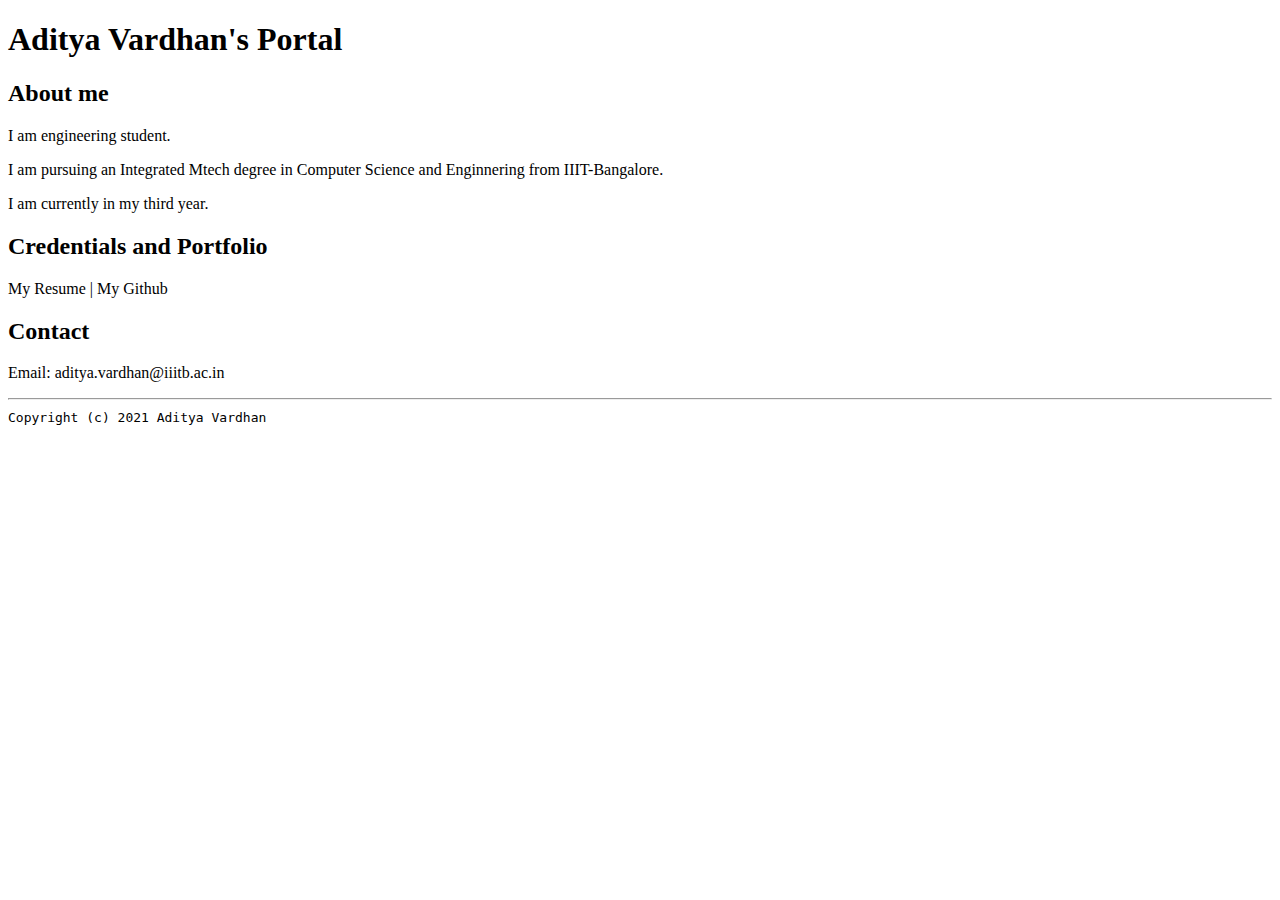
==== index.html @ b6e76771 "basic content and layout of index-html" ====
<!DOCTYPE html>

<html lang="en">

    <header>
        <title>Aditya Vardhan's Portal</title>
    </header>


    <body>
    <h1>Aditya Vardhan's Portal</h1>
    
    <h2>About me</h2>
    <p>I am engineering student.</p>
    <p>I am pursuing an Integrated Mtech degree in Computer Science and Enginnering from IIIT-Bangalore.</p>
    <p>I am currently in my third year.</p>
    
    <h2>Credentials and Portfolio</h2>
    <p>My Resume | My Github</p>
    
    <h2>Contact</h2>
    <p>Email: aditya.vardhan@iiitb.ac.in</p>
    </body>


    <footer>
        <hr>
        <code>Copyright (c) 2021 Aditya Vardhan</code>
    </footer>
</html>
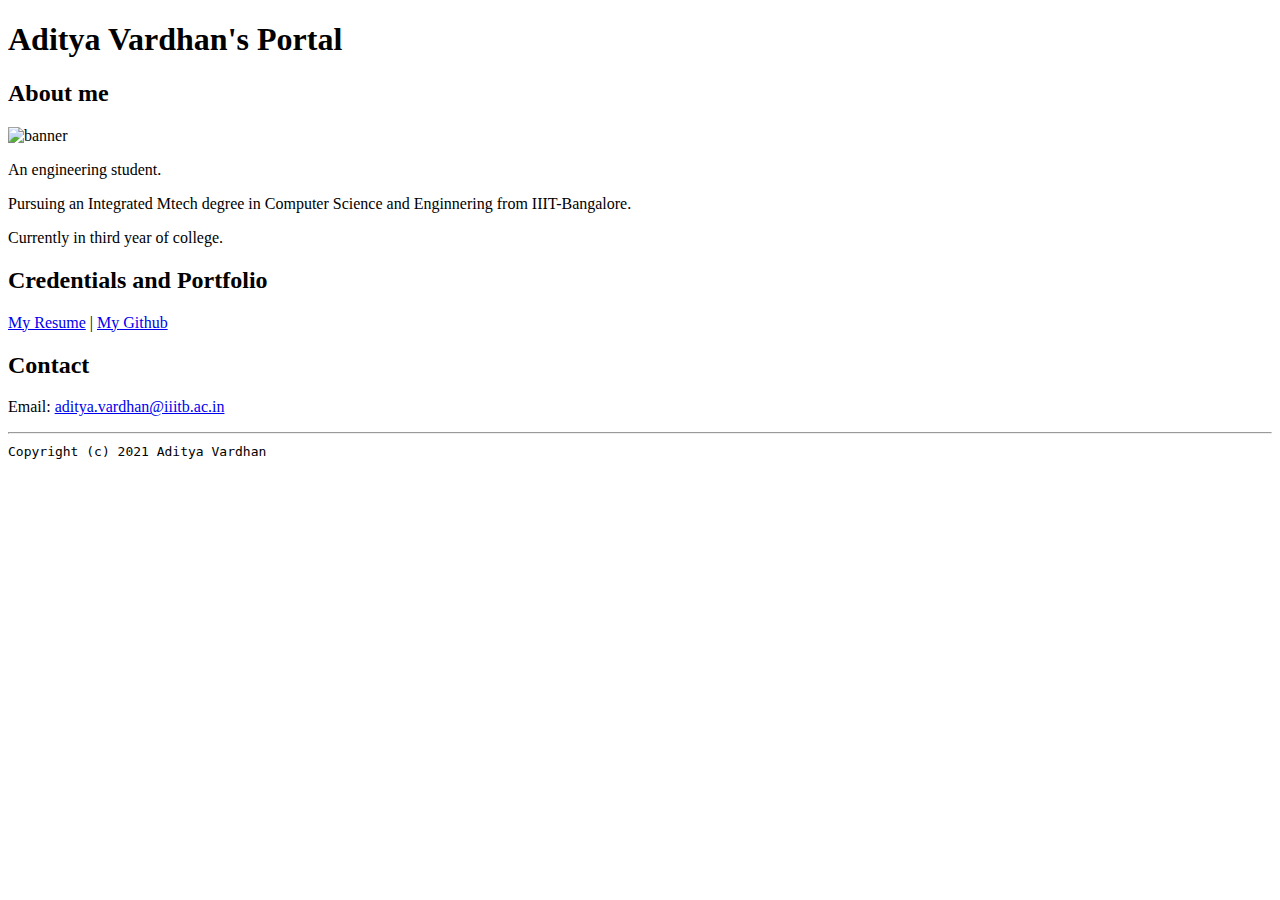
==== commit ee8e3cab: "added meta-data and tab icon" ====
--- a/index.html
+++ b/index.html
@@ -4,22 +4,39 @@
 
     <header>
         <title>Aditya Vardhan's Portal</title>
+
+        <!-- the following 2 lines perform the same task. It's just that some browsers
+        recognise the 1st line while some recognize the 2nd line -->
+        <!--Most of the times the icon can be seen only when you go live-->
+        <link rel="FaviconIcon" href="favicon.ico" type="image/x-icon">
+        <link rel="shortcut" href="favicon.ico" type="image/x-icon">
+
+        <!--Setting the viewport to make the website look good on all devices-->
+        <meta name="viewport" content="width=device-width, initial-scale=1.0, shrink-to-fit=no">
+
+        <!--Google will use this tag to search this web page-->
+        <meta name="name" content="Aditya Vardhan's Portal">
+        
+        <!--I don't want Google to search the webpage yet cause I'm still working on it-->
+        <!--Don't forget to remove this line when the website is finally live-->
+        <meta name="robots" content="noindex, nofollow">
     </header>
 
 
     <body>
     <h1>Aditya Vardhan's Portal</h1>
-    
+
     <h2>About me</h2>
-    <p>I am engineering student.</p>
-    <p>I am pursuing an Integrated Mtech degree in Computer Science and Enginnering from IIIT-Bangalore.</p>
-    <p>I am currently in my third year.</p>
+    <img src = "images/banner.jpg" width="75%" alt="banner">
+    <p>An engineering student.</p>
+    <p>Pursuing an Integrated Mtech degree in Computer Science and Enginnering from IIIT-Bangalore.</p>
+    <p>Currently in third year of college.</p>
     
     <h2>Credentials and Portfolio</h2>
-    <p>My Resume | My Github</p>
+    <p><a href="resume.html">My Resume</a> | <a href="https://github.com/vardhan2000">My Github</a></p>
     
     <h2>Contact</h2>
-    <p>Email: aditya.vardhan@iiitb.ac.in</p>
+    <p>Email: <a href="mailto:aditya.vardhan@iiitb.ac.in">aditya.vardhan@iiitb.ac.in</a></p>
     </body>
 
 
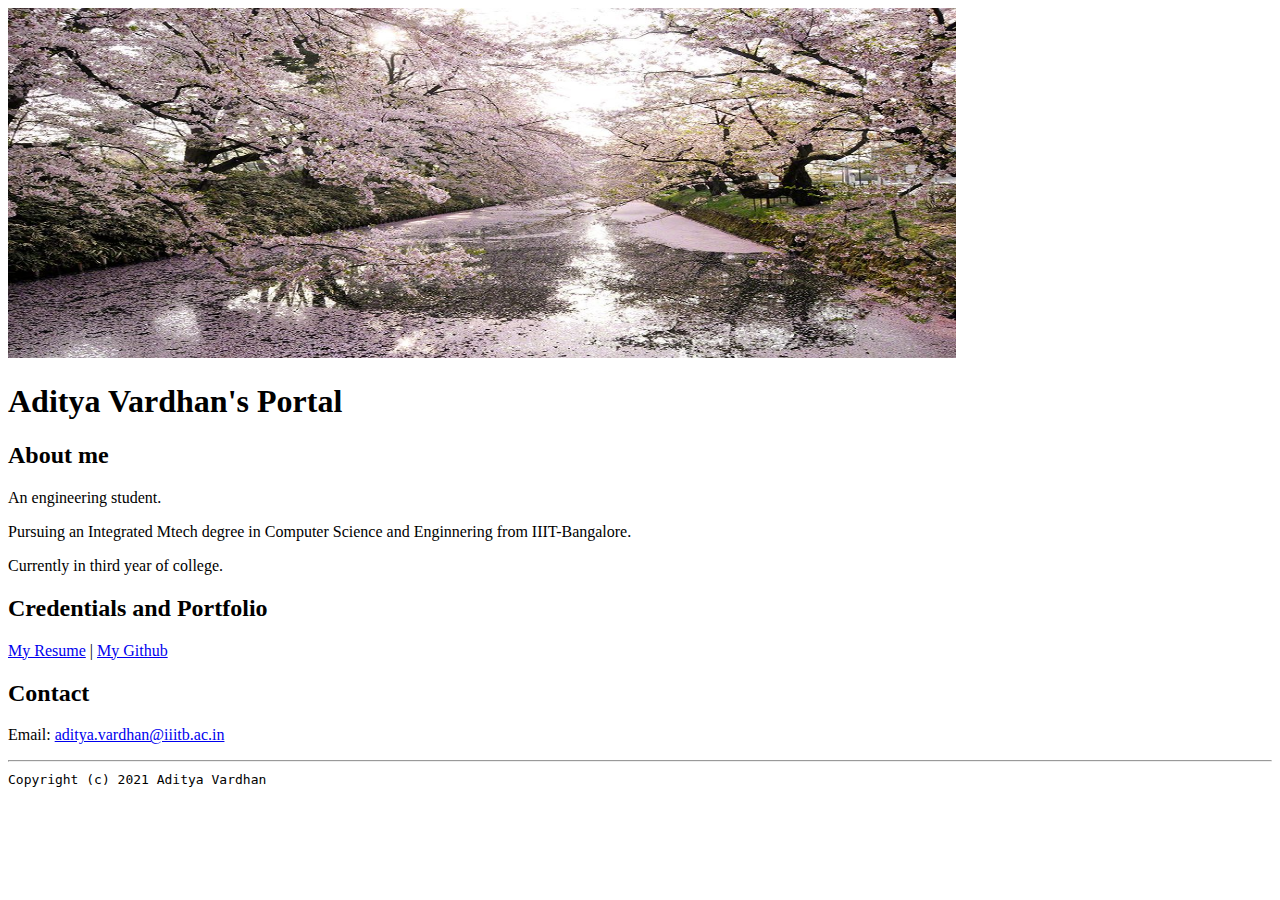
==== commit 0b4cfa24: "Merge pull request #1 from vardhan2000/resume-html" ====
--- a/index.html
+++ b/index.html
@@ -24,10 +24,11 @@
 
 
     <body>
+    <img src = "images/cherry_blossom.jpg" width=75% height=350 alt="banner">
     <h1>Aditya Vardhan's Portal</h1>
 
     <h2>About me</h2>
-    <img src = "images/banner.jpg" width="75%" alt="banner">
+    
     <p>An engineering student.</p>
     <p>Pursuing an Integrated Mtech degree in Computer Science and Enginnering from IIIT-Bangalore.</p>
     <p>Currently in third year of college.</p>
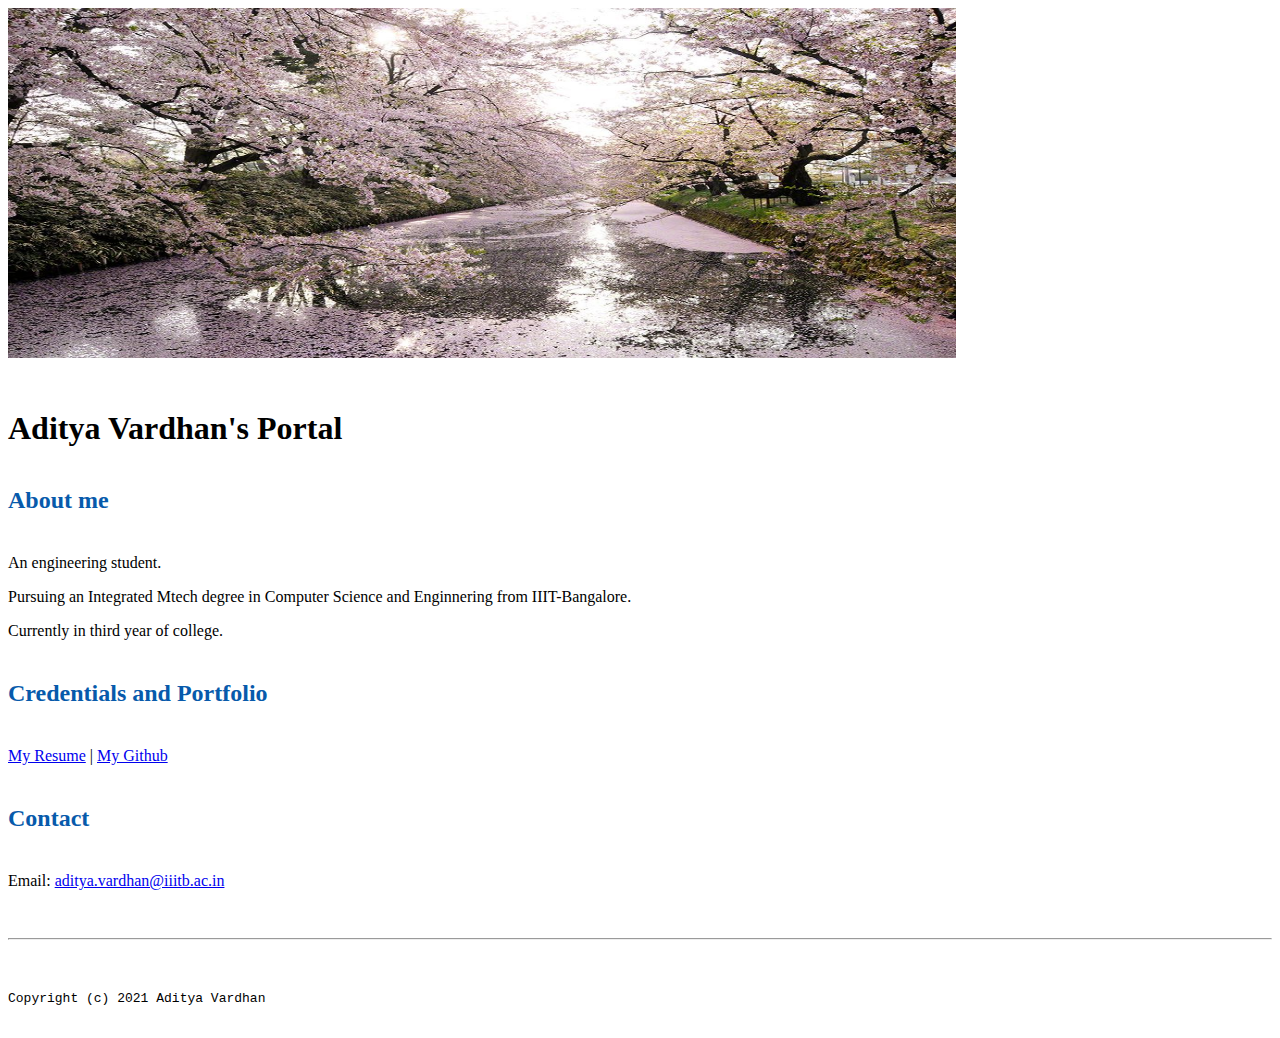
==== commit 71923a7e: "added top and bottom margins for header, footer, hr and linked master-css to index-html and resume-h" ====
--- a/index.html
+++ b/index.html
@@ -4,6 +4,7 @@
 
     <header>
         <title>Aditya Vardhan's Portal</title>
+        <link rel="stylesheet" href="css/master.css">
 
         <!-- the following 2 lines perform the same task. It's just that some browsers
         recognise the 1st line while some recognize the 2nd line -->
--- a/css/master.css
+++ b/css/master.css
@@ -0,0 +1,45 @@
+/* Cascading stylesheet for the website */
+
+
+body{
+
+}
+
+/* rem is Relative to font-size of the root element.
+  Hence, it helps to keep rendering of the web page independent of 
+  the device on which it is rendered */
+  footer {
+    margin-top: 2rem;
+    margin-bottom: 2rem;
+  }
+
+  h1 {
+    margin-bottom: 0.5rem;
+    margin-top: 3rem;
+   }
+
+  h2 {
+    color: #075AAB;/* set the text color of to #075AAB here */
+    /* set both the bottom margin and top margin to 2.5rem here */
+    margin-bottom: 2.5rem;
+    margin-top: 2.5rem;
+   }
+
+  h3 {
+    margin-bottom: 0;
+    margin-top: 2rem;
+  }
+
+  h4 {
+    margin-bottom: 1rem;
+    margin-top: 0.5rem;
+  }
+
+  h5 {
+    margin-top: 0.5rem;
+  }
+
+  hr {
+    margin-bottom: 3rem;
+    margin-top: 3rem;
+  }
